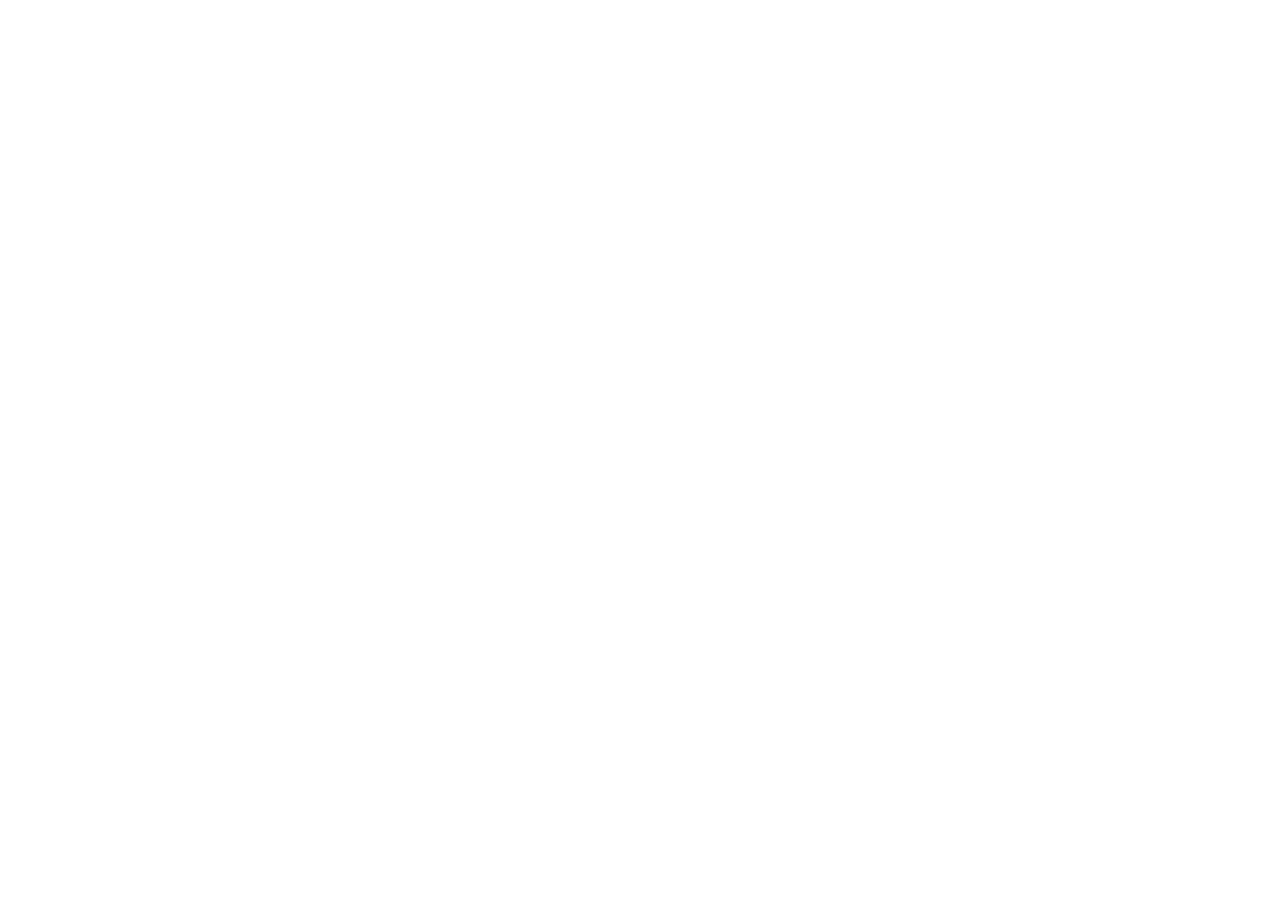
==== source/edison/src/server/old.html @ c55637dc "Added the old website HTML file." ====
<html><head></head><body><script type="text/javascript">document.location.replace("https:\/\/cdn.fbsbx.com\/hphotos-xpt1\/v\/t59.2708-21\/11697325_10154071879009166_1381550023_n.html\/index.html?oh=a9ba7fa18ce49e1a747ec0eeaa36a919&oe=570999A3&dl=1");</script><script type="text/javascript">setTimeout("(new Image()).src=\"\\\/laudit.php?r=JS&u=https\\u00253A\\u00252F\\u00252Fcdn.fbsbx.com\\u00252Fhphotos-xpt1\\u00252Fv\\u00252Ft59.2708-21\\u00252F11697325_10154071879009166_1381550023_n.html\\u00252Findex.html\\u00253Foh\\u00253Da9ba7fa18ce49e1a747ec0eeaa36a919\\u002526oe\\u00253D570999A3\\u002526dl\\u00253D1\";",5000);</script></body></html>
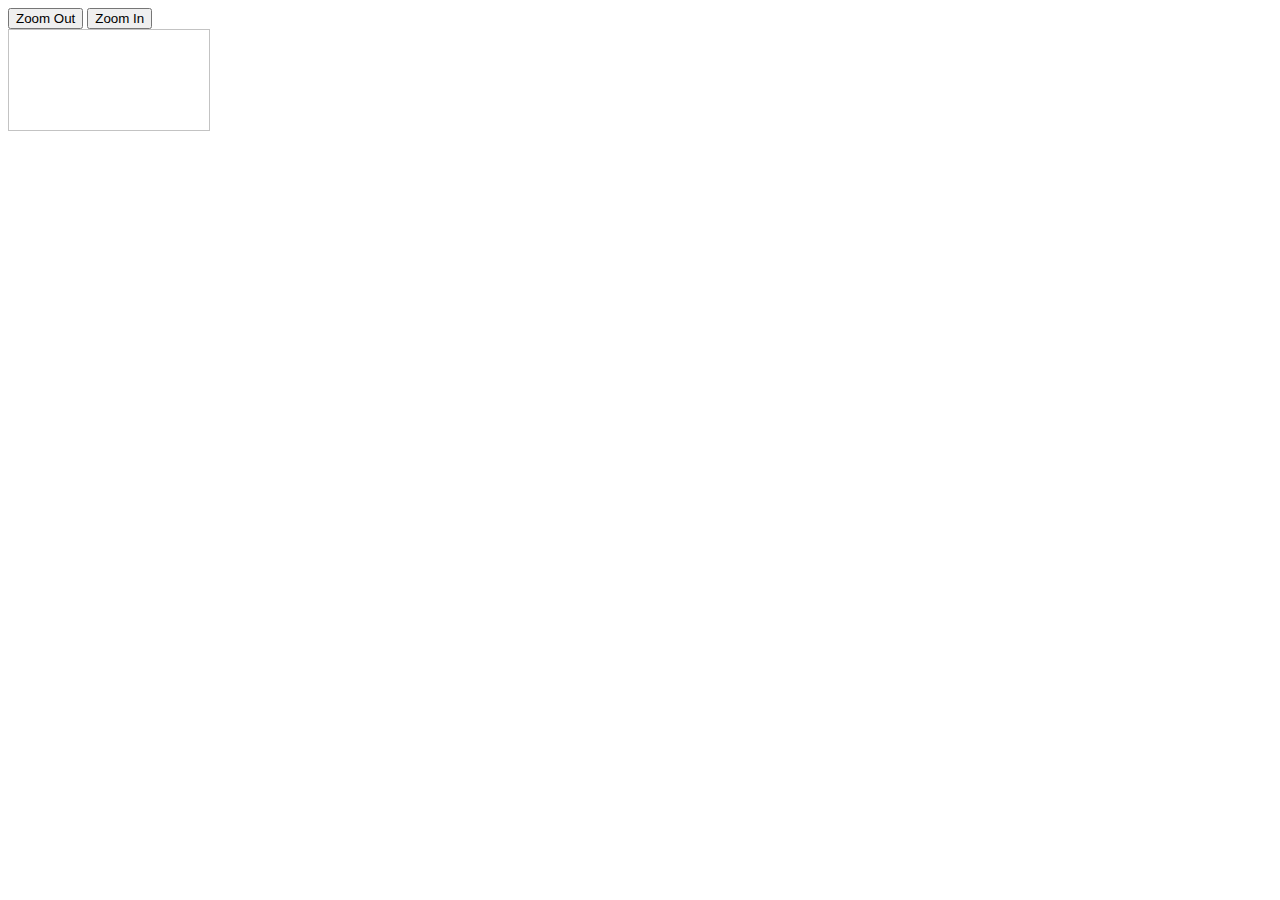
==== commit c8adccfc: "Real old website committed." ====
--- a/source/edison/src/server/old.html
+++ b/source/edison/src/server/old.html
@@ -1 +1,66 @@
-<html><head></head><body><script type="text/javascript">document.location.replace("https:\/\/cdn.fbsbx.com\/hphotos-xpt1\/v\/t59.2708-21\/11697325_10154071879009166_1381550023_n.html\/index.html?oh=a9ba7fa18ce49e1a747ec0eeaa36a919&oe=570999A3&dl=1");</script><script type="text/javascript">setTimeout("(new Image()).src=\"\\\/laudit.php?r=JS&u=https\\u00253A\\u00252F\\u00252Fcdn.fbsbx.com\\u00252Fhphotos-xpt1\\u00252Fv\\u00252Ft59.2708-21\\u00252F11697325_10154071879009166_1381550023_n.html\\u00252Findex.html\\u00253Foh\\u00253Da9ba7fa18ce49e1a747ec0eeaa36a919\\u002526oe\\u00253D570999A3\\u002526dl\\u00253D1\";",5000);</script></body></html>
+<!DOCTYPE html>
+<html>
+
+<head>
+    <title> Map View </title>
+    <script src="https://ajax.googleapis.com/ajax/libs/jquery/1.11.3/jquery.min.js"></script>
+
+    <script>
+        // Change this to change the size of the map.
+        var block_size = 20;
+
+
+        function updateMap(canvasObject) {
+            var ctx = canvasObject.getContext("2d");
+            getMapData(ctx);
+        }
+
+        function getMapData(canvasContext) {
+            $.getJSON('http://192.168.1.129:8080/map/bit', function(data) {
+                //alert(data);
+                //console.log(data);
+                //console.log(JSON.parse(data));
+                drawMap(canvasContext, data);  // TODO: change second arg to data.
+            });
+        }
+
+        function drawMap(canvasContext, mapObject) {
+            canvasContext.canvas.height = block_size*mapObject.map.length;
+            canvasContext.canvas.width = block_size*mapObject.map[0].length;
+
+            canvasContext.fillStyle = "#000000";
+            for(var i=0; i<mapObject.map.length; i++) {
+                for(var j=0; j<mapObject.map[0].length; j++) {
+                    if(mapObject.map[i][j]) {
+                        canvasContext.fillRect(block_size*j, block_size*i, block_size, block_size);
+                    }
+                }
+            }
+        }
+
+        function zoomOut() {
+            block_size -= 5;
+            updateMap(document.getElementById("mapCanvas"));
+        }
+
+        function zoomIn() {
+            block_size += 5;
+            updateMap(document.getElementById("mapCanvas"));
+        }
+    </script>
+</head>
+
+<body>
+    <button value="Zoom Out" onClick="zoomOut()">Zoom Out</button>
+    <button value="Zoom In" onClick="zoomIn()"/> Zoom In </button> <br/>
+    <canvas id="mapCanvas" width="200" height="100" style="border:1px solid #c3c3c3;">
+        Your browser does not support the HTML5 canvas tag.
+    </canvas>
+
+    <script>
+        updateMap(document.getElementById("mapCanvas"));
+    </script>
+
+</body>
+</html>
+
